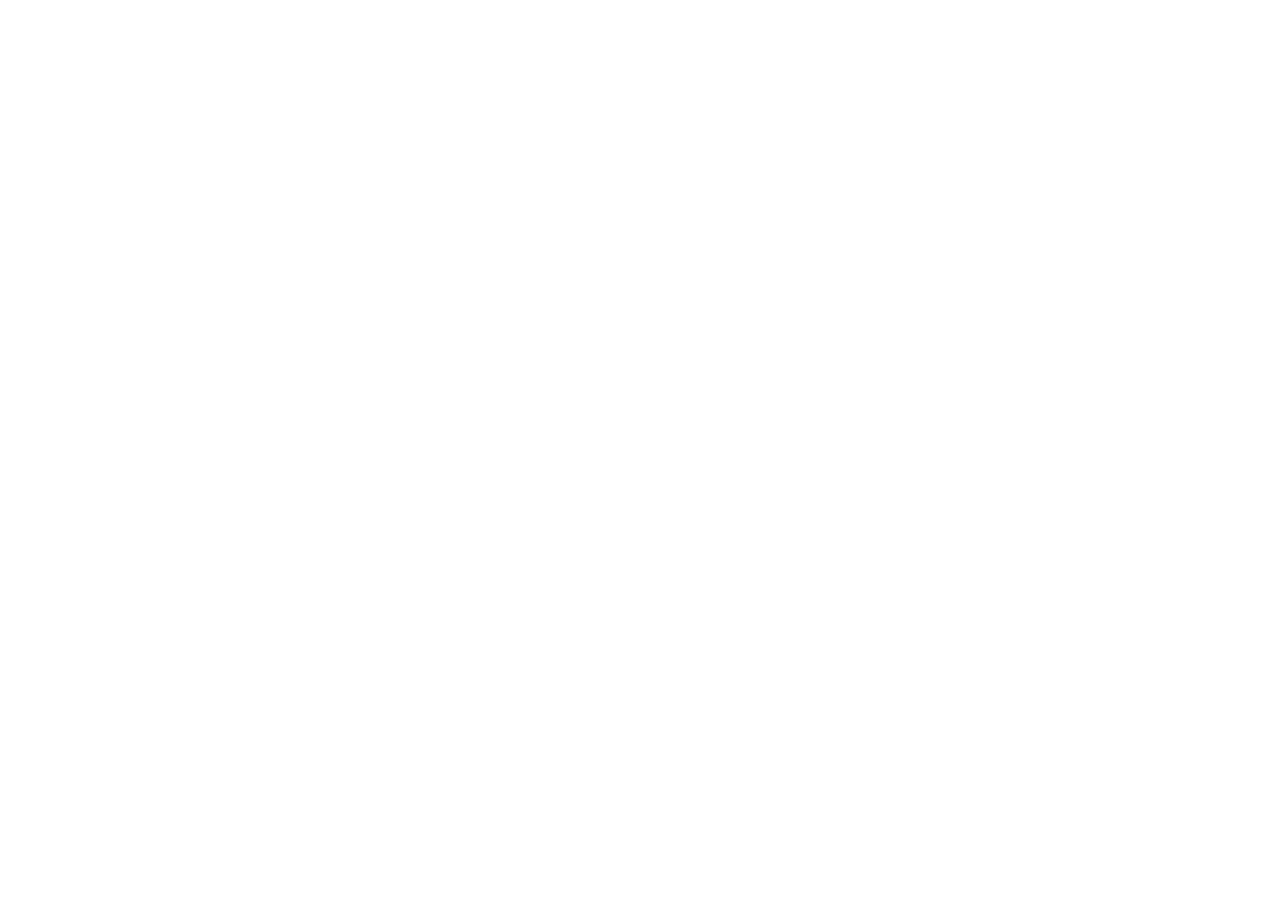
==== palindrome/index.html @ 0d615606 "palindrome-base" ====
<!DOCTYPE html>
<html lang="en">
      <head>
            <meta charset="UTF-8">
            <meta http-equiv="X-UA-Compatible" content="IE=edge">
            <meta name="viewport" content="width=device-width, initial-scale=1.0">
            <title>Palindrome</title>
      </head>
      <body>
            
            <script src="js/script.js"></script>
      </body>
</html>
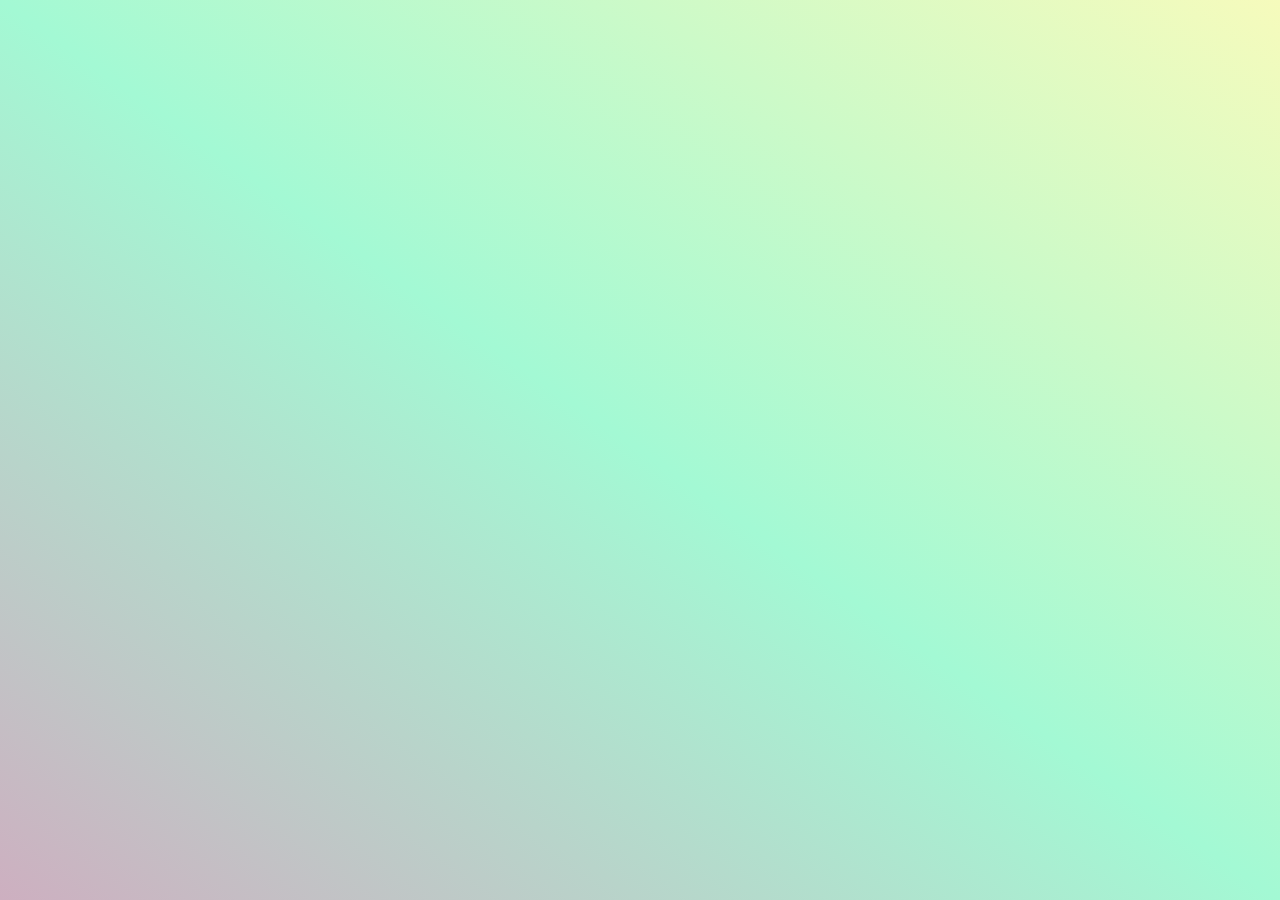
==== commit e988b412: "palindrome-with-CSS" ====
--- a/palindrome/index.html
+++ b/palindrome/index.html
@@ -4,10 +4,13 @@
             <meta charset="UTF-8">
             <meta http-equiv="X-UA-Compatible" content="IE=edge">
             <meta name="viewport" content="width=device-width, initial-scale=1.0">
+            <link rel="preconnect" href="https://fonts.gstatic.com">
+            <link href="https://fonts.googleapis.com/css2?family=Montserrat+Alternates&display=swap" rel="stylesheet">
+            <link rel="stylesheet" href="css/style.css">
             <title>Palindrome</title>
       </head>
       <body>
-            
+            <span id="pal-word"></span>
             <script src="js/script.js"></script>
       </body>
 </html>--- a/palindrome/css/style.css
+++ b/palindrome/css/style.css
@@ -0,0 +1,16 @@
+* {
+      box-sizing: border-box;
+      margin: 0;
+      padding: 0;
+}
+
+body {
+      height: 100vh;
+      display: flex;
+      justify-content: center;
+      align-items: center;
+      font-family: 'Montserrat Alternates', sans-serif;
+      font-size: 40px;
+      color: #500399;
+      background-image: linear-gradient(to top right, #CDAFC0, #A3F9D4, #F6FBBC);
+}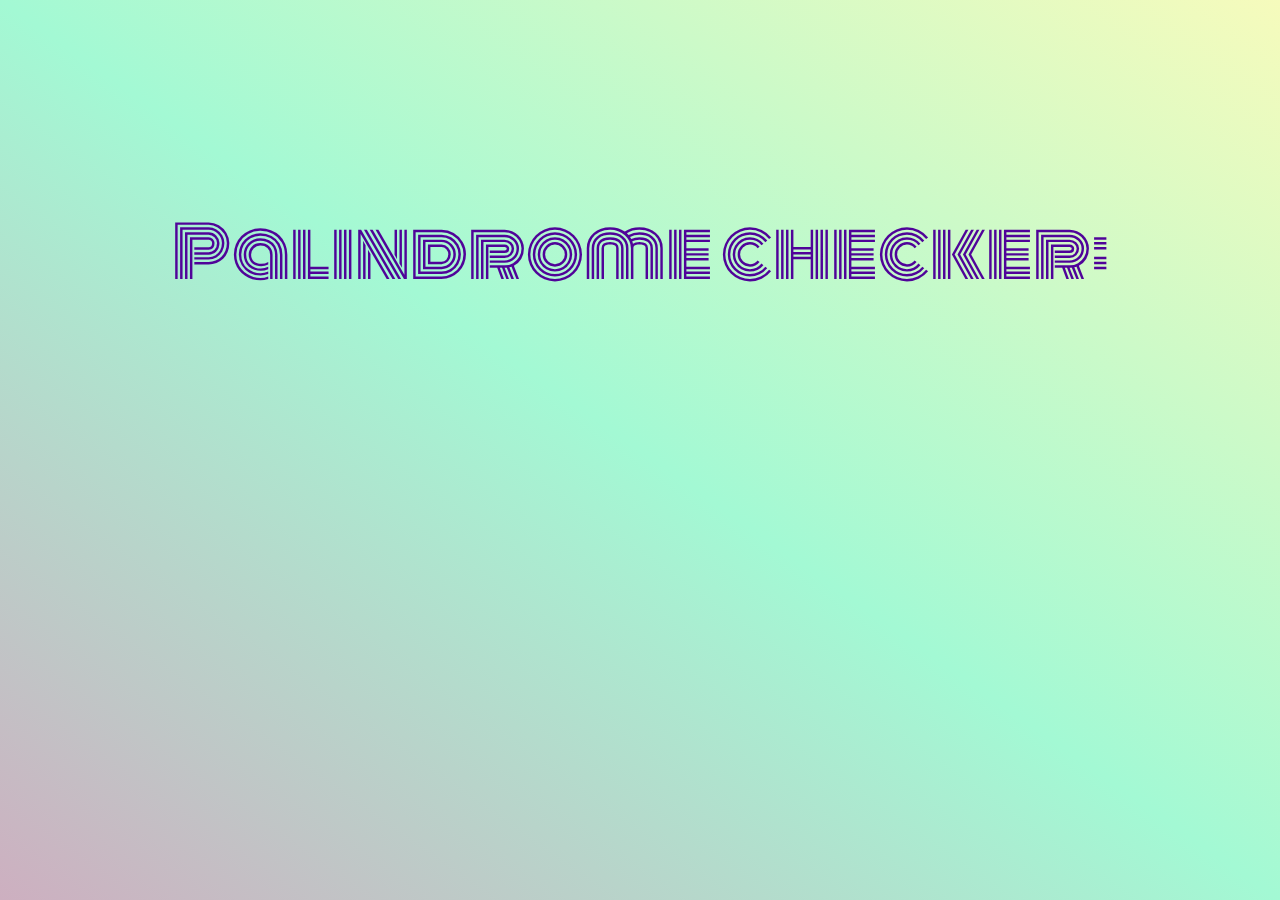
==== commit b28a6ff3: "palindrome-CSS-touch-ups" ====
--- a/palindrome/index.html
+++ b/palindrome/index.html
@@ -6,10 +6,13 @@
             <meta name="viewport" content="width=device-width, initial-scale=1.0">
             <link rel="preconnect" href="https://fonts.gstatic.com">
             <link href="https://fonts.googleapis.com/css2?family=Montserrat+Alternates&display=swap" rel="stylesheet">
+            <link rel="preconnect" href="https://fonts.gstatic.com">
+            <link href="https://fonts.googleapis.com/css2?family=Monoton&display=swap" rel="stylesheet">
             <link rel="stylesheet" href="css/style.css">
             <title>Palindrome</title>
       </head>
       <body>
+            <p>Palindrome checker:</p>
             <span id="pal-word"></span>
             <script src="js/script.js"></script>
       </body>
--- a/palindrome/css/style.css
+++ b/palindrome/css/style.css
@@ -7,10 +7,18 @@
 body {
       height: 100vh;
       display: flex;
-      justify-content: center;
+      flex-direction: column;
+      justify-content: space-around;
       align-items: center;
+      color: #500399;
+      background-image: linear-gradient(to top right, #CDAFC0, #A3F9D4, #F6FBBC);
+}
+
+p {
+      font-family: 'Monoton', cursive;
+      font-size: 70px;
+}
+span {
       font-family: 'Montserrat Alternates', sans-serif;
       font-size: 40px;
-      color: #500399;
-      background-image: linear-gradient(to top right, #CDAFC0, #A3F9D4, #F6FBBC);
 }